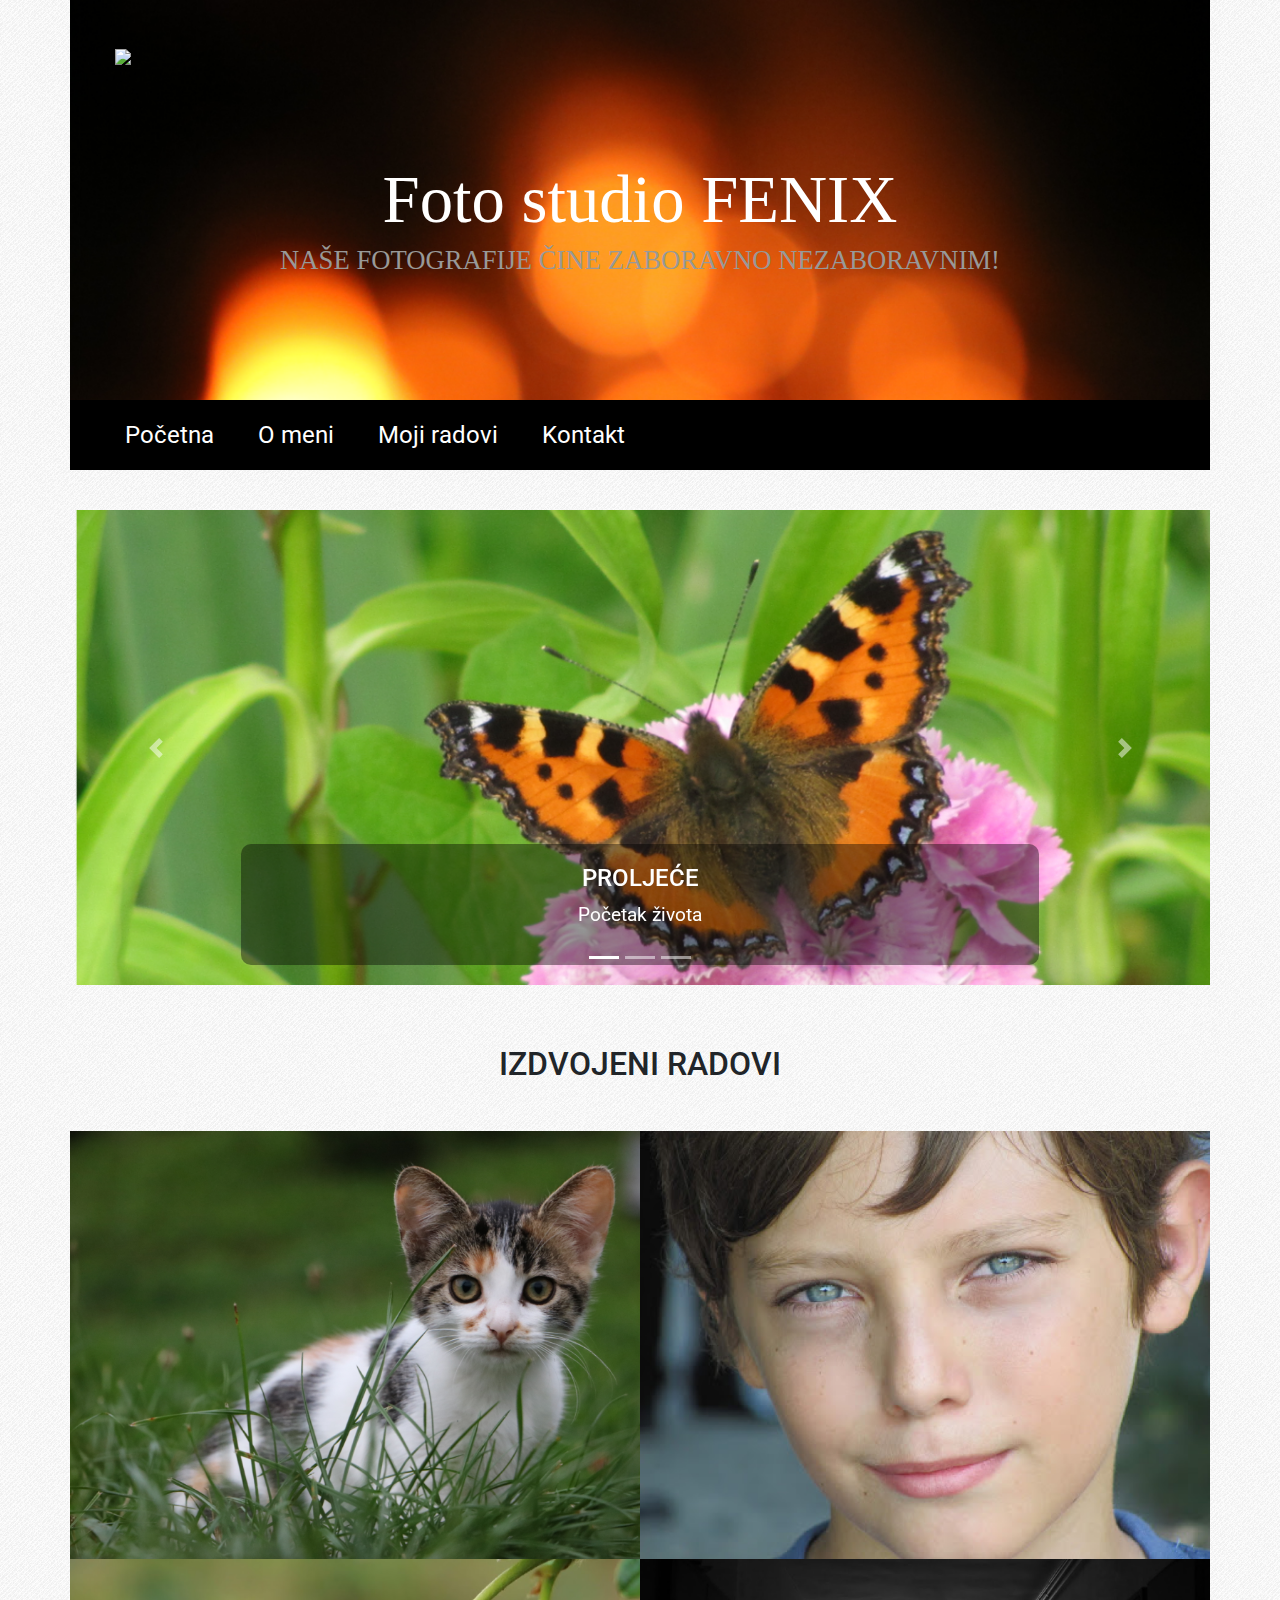
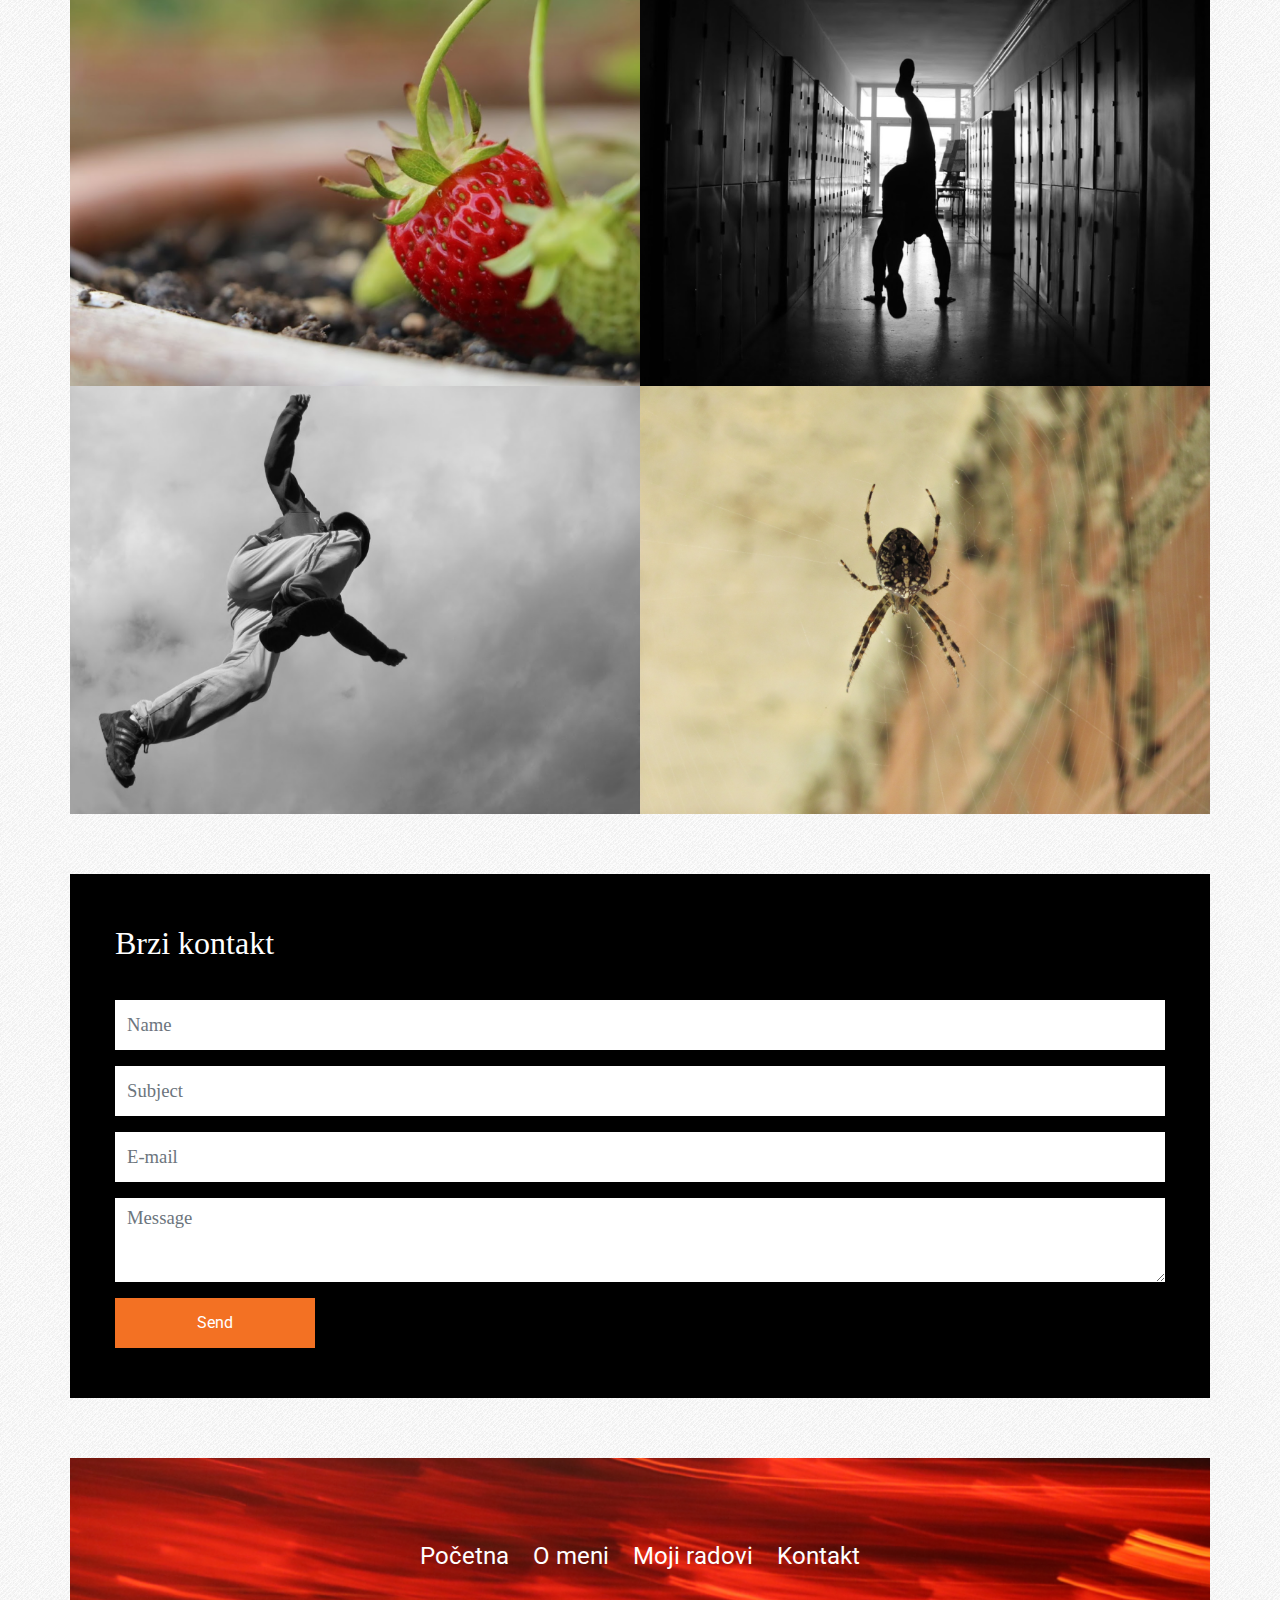
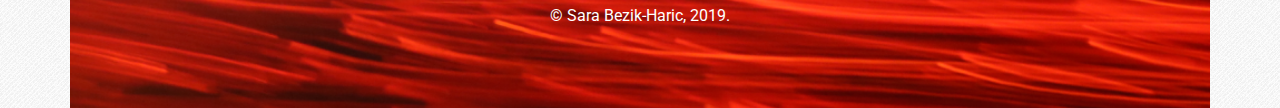
==== index.html @ 8c955eef "Add files via upload" ====
<!doctype html>
<html lang="hr">
	<head>
		<meta charset="utf-8">
		<meta name="viewport" content="width=device-width, initial-scale=1, shrink-to-fit=no">
		<title>Moj portfolio</title>
		<link rel="stylesheet" href="bootstrap/bootstrap.min.css">		
		<link href="https://fonts.googleapis.com/css?family=Lobster|Roboto" rel="stylesheet">
		<link rel="stylesheet" href="https://use.fontawesome.com/releases/v5.5.0/css/all.css">
		<link rel="stylesheet" href="lightbox/css/lightbox.css">
		<link rel="stylesheet" href="style.css">
	</head>
	<body>
		<div class="container">			
			<!-- ************** Zaglavlje / početak ************** -->
			<div class="row zaglavlje">
				<div class="col">
					<a href="index.html"><img src="slike/logotip.png" class="img-fluid"></a>
					<h1>Foto studio FENIX</h1>
					<p>Naše fotografije čine zaboravno nezaboravnim!</p>
				</div>
			</div>
			<!-- ************** Zaglavlje / kraj ************** -->
			
			<!-- ************** Navigacija / početak ************** -->
			<div class="row navigacija">
				<div class="col">
					<div class="hamburger">
						<span class="fas fa-bars"></span>
					</div>
					<ul class="main-menu">
						<li><a href="index.html">Početna</a></li>
						<li><a href="o_meni.html">O meni</a></li>
						<li><a href="moji_radovi.html">Moji radovi</a></li>
						<li><a href="kontakt.html">Kontakt</a></li>
					</ul>
				</div>
			</div>
			<!-- ************** Navigacija / kraj ************** -->

			<!-- ************** Carousel / početak ************** -->
			<div class="row slider">
				<div class="col">
					<div id="carouselIndicators" class="carousel slide carousel-fade" data-ride="carousel">
						<ol class="carousel-indicators">
							<!-- ************** Indikatori / početak ************** -->
							<li data-target="#carouselIndicators" data-slide-to="0" class="active"></li>
							<li data-target="#carouselIndicators" data-slide-to="1"></li>
							<li data-target="#carouselIndicators" data-slide-to="2"></li>
							<!-- ************** Indikatori / kraj ************** -->
						</ol>
						<div class="carousel-inner">
							<!-- ************** Slideovi / početak ************** -->
							<div class="carousel-item active">
								<img class="d-block w-100" src="slike/slika1_slider.png" alt="Prvi slide">
								<div class="carousel-caption d-none d-md-block">
									<h2>Proljeće</h2>
									<p>Početak života</p>
								</div>
							</div>
							<div class="carousel-item">
								<img class="d-block w-100" src="slike/slika2_slider.png" alt="Drugi slide">
								<div class="carousel-caption d-none d-md-block">
									<h2>Ljeto</h2>
									<p>Idemo na more!</p>
								</div>
							</div>
							<div class="carousel-item">
								<img class="d-block w-100" src="slike/slika3_slider.png" alt="Treći slide">
								<div class="carousel-caption d-none d-md-block">
									<h2>Jesen</h2>
									<p>Tople boje</p>
								</div>
							</div>
							<div class="carousel-item">
								<img class="d-block w-100" src="slike/slika4_slider.png" alt="Treći slide">
								<div class="carousel-caption d-none d-md-block">
									<h2>Zima</h2>
									<p>Zimske radosti</p>
								</div>
							</div>							
							<!-- ************** Slideovi / kraj ************** -->
						</div>
						<a class="carousel-control-prev" href="#carouselIndicators" role="button" data-slide="prev">
							<span class="carousel-control-prev-icon" aria-hidden="true"></span>						
						</a>
						<a class="carousel-control-next" href="#carouselIndicators" role="button" data-slide="next">
							<span class="carousel-control-next-icon" aria-hidden="true"></span>						
						</a>
					</div>
				</div>
			</div>
			<!-- ************** Carousel / kraj ************** -->

			<!-- ************** Galerija / početak ************** -->
			<div class="row galerija">
				<div class="col-12">
					<h1>Izdvojeni radovi</h1>
				</div>
				
				<!-- ************** Prva slika / početak ************** -->
				<div class="col-12 col-md-6 slika">
					<div class="maska">
						<p>
							<a href="slike/slika1_velika.png" data-lightbox="galerija" class="naziv-rada">Mačka</a>
							<a href="" class="kategorija">Životinje</a>
						</p>
					</div>
					<img src="slike/slika1_mala.png" class="img-fluid">
				</div>
				<!-- ************** Prva slika / kraj ************** -->
				
				<!-- ************** Druga slika / početak ************** -->
				<div class="col-12 col-md-6 slika">
					<div class="maska">
						<p>
							<a href="slike/slika2_velika.png" data-lightbox="galerija" class="naziv-rada">Dječak</a>
							<a href="" class="kategorija">Portret</a>						
						</p>
					</div>
					<img src="slike/slika2_mala.png" class="img-fluid">
				</div>
				<!-- ************** Druga slika / kraj ************** -->
				
				<!-- ************** Treća slika / početak ************** -->
				<div class="col-12 col-md-6 slika">
					<div class="maska">
						<p>
							<a href="slike/slika3_velika.png" data-lightbox="galerija" class="naziv-rada">Jagoda</a>
							<a href="" class="kategorija">Biljka</a>
						</p>
					</div>
					<img src="slike/slika3_mala.png" class="img-fluid">
				</div>
				<!-- ************** Treća slika / kraj ************** -->
				
				
				<!-- ************** Četvrta slika / početak ************** -->
				<div class="col-12 col-md-6 slika">
					<div class="maska">
						<p>
							<a href="slike/slika4_velika.png" data-lightbox="galerija" class="naziv-rada">Fleksibilnost</a>
							<a href="" class="kategorija">Ljudski lik</a>
						</p>
					</div>
					<img src="slike/slika4_mala.png" class="img-fluid">
				</div>
				<!-- ************** Četvrta slika / kraj ************** -->
				
				<!-- ************** Peta slika / početak ************** -->
				<div class="col-12 col-md-6 slika">
					<div class="maska">
						<p>
							<a href="slike/slika5_velika.png" data-lightbox="galerija" class="naziv-rada">Parkour</a>
							<a href="" class="kategorija">Pokret</a>
						</p>
					</div>
					<img src="slike/slika5_mala.png" class="img-fluid">
				</div>
				<!-- ************** Peta slika / kraj ************** -->
				
				<!-- ************** Šesta slika / početak ************** -->
				<div class="col-12 col-md-6 slika">
					<div class="maska">
						<p>
							<a href="slike/slika6_velika.png" data-lightbox="galerija" class="naziv-rada">Pauk</a>
							<a href="" class="kategorija">Kukci</a>
						</p>
					</div>
					<img src="slike/slika6_mala.png" class="img-fluid">
				</div>
				<!-- ************** Šesta slika / kraj ************** -->
			</div>
			<!-- ************** Galerija / kraj ************** -->
			
			<!-- ************** Kontakt / početak ************** -->
			<div class="row kontakt">
				<div class="col">
					<h1>Brzi kontakt</h1>
					<form action="" method="post">
						<div class="form-group">							
							<input type="text" class="form-control" id="name" placeholder="Name">
						</div>
						<div class="form-group">							
							<input type="text" class="form-control" id="subject" placeholder="Subject">
						</div>	
						<div class="form-group">							
							<input type="email" class="form-control" id="e-mail" placeholder="E-mail">
						</div>				
						<div class="form-group">
							<textarea class="form-control" id="message" rows="3" placeholder="Message"></textarea>
						</div>
						<button type="submit" class="btn btn-primary">Send</button>
					</form>
				</div>
			</div>
			<!-- ************** Kontakt / kraj ************** -->
		
			<!-- ************** Footer / početak ************** -->
			<div class="row footer">
				<div class="col">
					<div class="footer-content">
						<ul>
							<li><a href="index.html">Početna</a></li>
							<li><a href="o_meni.html">O meni</a></li>
							<li><a href="moji_radovi.html">Moji radovi</a></li>
							<li><a href="kontakt.html">Kontakt</a></li>
						</ul>
						<p>© Sara Bezik-Haric, 2019.</p>
					</div>
				</div>
			</div>
			<!-- ************** Footer / kraj ************** -->
		</div>
		<script src="bootstrap/jquery.min.js"></script>
		<script src="bootstrap/popper.min.js"></script>
		<script src="bootstrap/bootstrap.min.js"></script>
		<script src="lightbox/js/lightbox.js"></script>
		<script>
			$('.hamburger').click(function(){
				$('.main-menu').slideToggle();
			});
		</script>
	</body>
</html>
---- style.css ----
body {
	background: url('slike/debut_light.png');
}

#slideshow {
	width: 100%;
	height: 800px;
}

/* ------ Zaglavlje / početak ------ */
.zaglavlje {
	height: 400px;
	background: url('slike/zaglavlje.png') no-repeat;
	background-size: cover;
}
.zaglavlje a {
	color: #fff;
	font-size: 24pt;
	text-decoration: none;
	display: block;
	margin-top: 30px;
	margin-left: 30px;
	text-transform: uppercase;
	font-family: 'Myriad Pro', sans-serif;
	width: 177px;
	height: 107px;
}
.zaglavlje h1 {
	color: #fff;
	font-size: 50pt;
	text-align: center;
	width: 100%;
	position: absolute;
	top: 50%;
	left: 50%;
	transform: translate(-50%,-50%);
	margin: 0;
	font-family: 'Myriad Pro', cursive;
}
.zaglavlje p {
	font-size: 20pt;
	text-transform: uppercase;
	text-align: center;
	color: #989998;
	width: 100%;
	position: absolute;
	top: 65%;
	left: 50%;
	transform: translate(-50%,-50%);
	margin: 0;
	font-family: 'Myriad Pro', cursive;
}
@media screen and (max-width: 575px) {
	.zaglavlje {
		height: 250px;
	}
	.zaglavlje p {
		display: none;
	}
	.zaglavlje a {
		position: absolute;
		top: 50%;
		left: 50%;
		transform: translate(-50%,-50%);
		margin: 0;
		font-size: 18pt;
	}
	.slider {
		display: none;
	}
}
/* ------ Zaglavlje / kraj ------ */

/* ------ Navigacija / početak ------ */
.navigacija {
	height: 70px;
	background-color: #000;
}
.navigacija li {
	display: inline;
	margin-right: 40px;
	list-style-type: none;
}
.navigacija li a {
	line-height: 70px;
	color: #fff;
	text-decoration: none;
	font-size: 18pt;
}
.navigacija .hamburger {
	text-align: right;
	font-size: 24pt;
	line-height: 70px;
	padding-right: 40px;
	display: none;
}
.navigacija .main-menu {
	margin-bottom: 0;
}
@media screen and (max-width:760px) {
	.navigacija .hamburger {
		display: block;
	}
	.navigacija .main-menu li {
		border-top: 1px solid black;
		display: block;
		background-color: #000;
	}
	.navigacija {
		height: auto;
	}
	.main-menu {
		display: none;
	}
}
@media screen and (min-width:761px) {
	.main-menu {
		display: block !important;
	}
}
/* ------ Navigacija / kraj ------ */

.slider .col {
	padding-left: 0;
	padding-right: 0;
	margin-top: 40px;
}
.slider h2 {
	font-size: 18pt;
	text-transform: uppercase;
}
.slider p {
	font-size: 14pt;
}
.slider .carousel-caption {
	background-color: rgba(0,0,0,0.4);
	border-radius: 10px;
}

/* ------ Galerija / početak ------ */
.galerija h1 {
	text-transform: uppercase;
	font-size: 24pt;
	text-align: center;
	padding-top: 60px;
	padding-bottom: 40px;
}
.galerija .slika .maska {
	background-color: #000;
	position: absolute;
	top: 0;
	right: 0;
	left: 0;
	bottom: 0;
	opacity: 0;
	transition: 1s ease;
}
.galerija .slika:hover .maska {
	opacity: 0.7;
}
.galerija .slika .maska p {
	color: #fff;
	position: absolute;
	left: 50%;
	top: 50%;
	transform: translate(-50%,-50%);
}
.galerija .slika {
	padding: 0;
}
.galerija .maska a {
  color: #fff;
  text-decoration: none;
  display: block;
  text-align: center;
}
.galerija .maska .naziv-rada {
	font-size: 18pt;
	text-transform: uppercase;
}
.galerija .maska .kategorija {
	font-size: 14pt;
}
/* ------ Galerija / kraj ------ */

/* ------ Kontakt / početak ------ */
.kontakt {
	background-color: #000;
	padding: 50px 30px;
	margin-top: 60px;
}
.kontakt h1 {
	font-size: 24pt;
	font-family: 'Myriad Pro', cursive;
	color: #fff;
	padding-bottom: 30px;
}
.kontakt input[type=text],
.kontakt input[type=email],
.kontakt textarea {
	border: 0;
	border-radius: 0;
}
.kontakt input {
	height: 50px;
}
.kontakt button[type=submit] {
	background-color: #f37123;
	border: 0;
	border-radius: 0;
	width: 200px;
	height: 50px;
}
@media screen and (max-width:575px) {
	.kontakt button[type=submit] {
		width: 100%;
	}
}
.kontakt ::placeholder {
	font-size: 14pt;
	font-family: 'Myriad Pro', cursive;
}
/* ------ Kontakt / kraj ------ */

/* ------ Footer / početak ------ */
.footer {
	height: 250px;
	background: url('slike/footer.png');
	background-size: cover;
	background-repeat: no-repeat;
	margin-top: 60px;
}

.footer .footer-content {
	width: 100%;
	position: absolute;
	top: 50%;
	left: 50%;
	transform: translate(-50%,-50%);
}

.footer ul {
	text-align: center;
	margin: 0;
	padding: 0;
}
.footer ul li {
	display: inline;
	margin-right: 10px;
	margin-left: 10px;
}
.footer li a {
	color: #fff;
	font-size: 18pt;
	text-decoration: none;
}
@media screen and (max-width:767px) {
	.footer ul li {
		display: block;
		text-align: center;
	}
}
.footer p {
	color: #fff;
	width: 100%;
	text-align: center;
	margin:0;
	margin-top: 30px;
	padding: 0;
}

/* ------ Footer / kraj ------ */



/* ------ O meni / početak ------ */
.o-meni h1,
.vjestine h1 {
	text-transform: uppercase;
	font-size: 24pt;
	text-align: center;
	padding-top: 60px;
	padding-bottom: 40px;
}
.vjestina {
	height: 250px;
}
.vjestina.svijetlo-siva {
	background-color: #F0F0F0;
}
.vjestina.tamno-siva {
	background-color: #E0E0E0;
}
@media screen and (max-width:767px) {
	.vjestina:nth-child(odd) {
		background-color: #F0F0F0;
	}
	.vjestina:nth-child(even) {
		background-color: #E0E0E0;
	}
	.o-meni p:nth-child(1) {
		margin-top: 40px;
	}
}
.vjestina p {
	position: absolute;
	top: 50%;
	left: 50%;
	transform: translate(-50%, -50%);
	text-transform: uppercase;
	text-align: center;
	font-size: 14pt;
}
.no-spacing {
	padding-left: 0;
	padding-right: 0;
}

/* ------ O meni / kraj ------ */

/* ------ Članci / početak ------ */
.clanci h1 {
	text-transform: uppercase;
	font-size: 24pt;
	text-align: center;
	padding-top: 60px;
	padding-bottom: 40px;
}
.clanci .mt-60 {
	margin-top: 60px;
}
.clanak h2 {
	font-size: 24pt;
	margin-bottom: 20px;
}
@media screen and (max-width:767px) {
	.clanak h2 {
		margin-top: 20px;		
	}
}
@media screen and (max-width:575px) {
	.clanak h2 {
		margin-top: 20px;
		text-align: center;
	}
	.clanak p {
		padding-left: 20px;
		padding-right: 20px;
	}
}
/* ------ Članci / kraj ------ */


/* ------ Društvene mreže / početak ------ */
.social-profiles h1 {
	text-transform: uppercase;
	font-size: 24pt;
	text-align: center;
	padding-top: 60px;
	padding-bottom: 40px;
}
.social-profile {
	height: 250px;
}
.social-profile.svijetlo-siva {
	background-color: #F0F0F0;
}
.social-profile.tamno-siva {
	background-color: #E0E0E0;
}
@media screen and (max-width:767px) {
	.social-profile:nth-child(odd) {
		background-color: #F0F0F0;
	}
	.social-profile:nth-child(even) {
		background-color: #E0E0E0;
	}
}
.social-profile p {
	position: absolute;
	top: 50%;
	left: 50%;
	transform: translate(-50%, -50%);
	text-transform: uppercase;
	text-align: center;
	font-size: 32pt;
}
.social-profile p a {
	color: #000;
	text-decoration: none;
}
/* ------ Društvene mreže / kraj ------ */
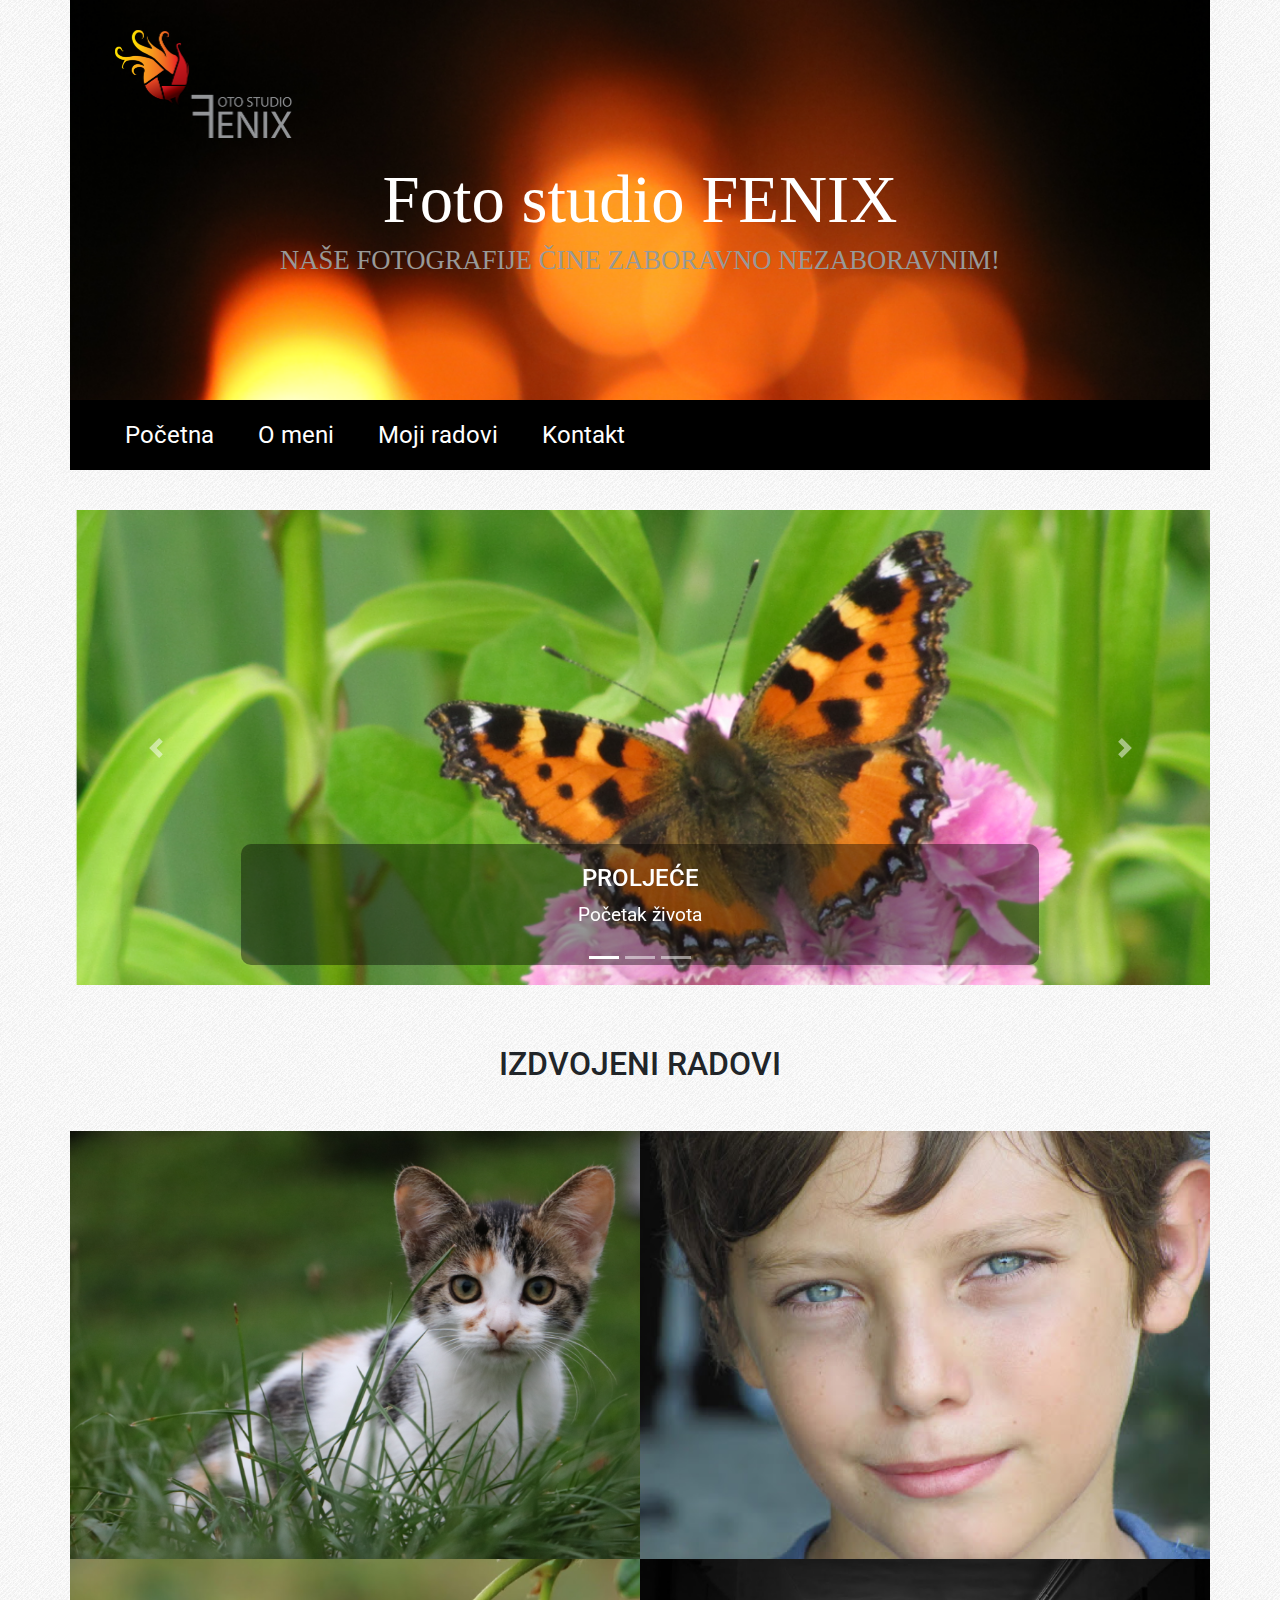
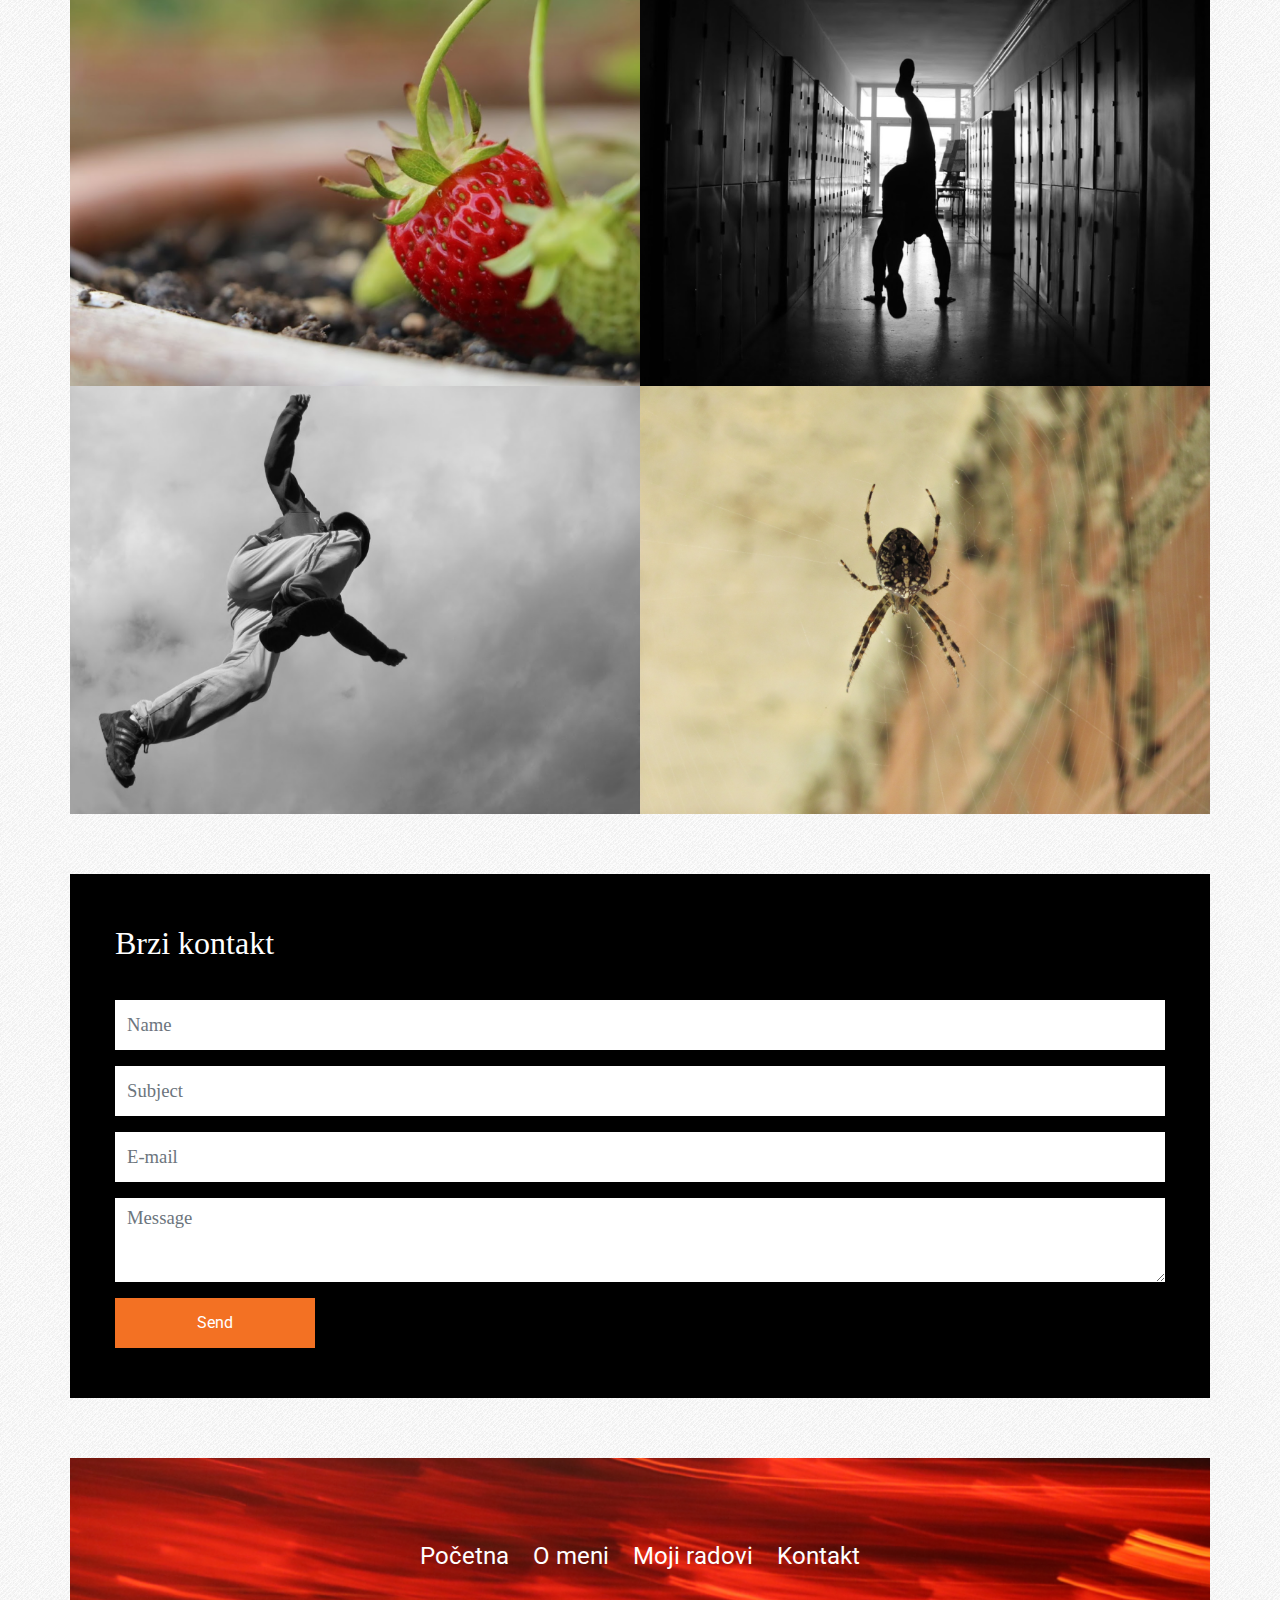
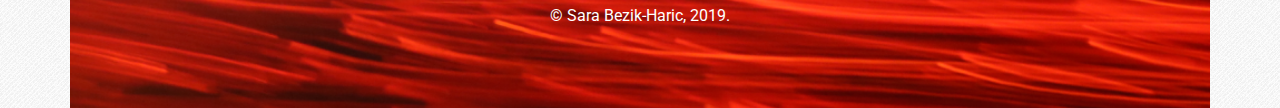
==== commit 863aa314: "Update index.html" ====
--- a/index.html
+++ b/index.html
@@ -15,7 +15,7 @@
 			<!-- ************** Zaglavlje / početak ************** -->
 			<div class="row zaglavlje">
 				<div class="col">
-					<a href="index.html"><img src="slike/logotip.png" class="img-fluid"></a>
+					<a href="index.html"><img src="slike/Logotip.png" class="img-fluid"></a>
 					<h1>Foto studio FENIX</h1>
 					<p>Naše fotografije čine zaboravno nezaboravnim!</p>
 				</div>
@@ -222,4 +222,4 @@
 			});
 		</script>
 	</body>
-</html>+</html>
